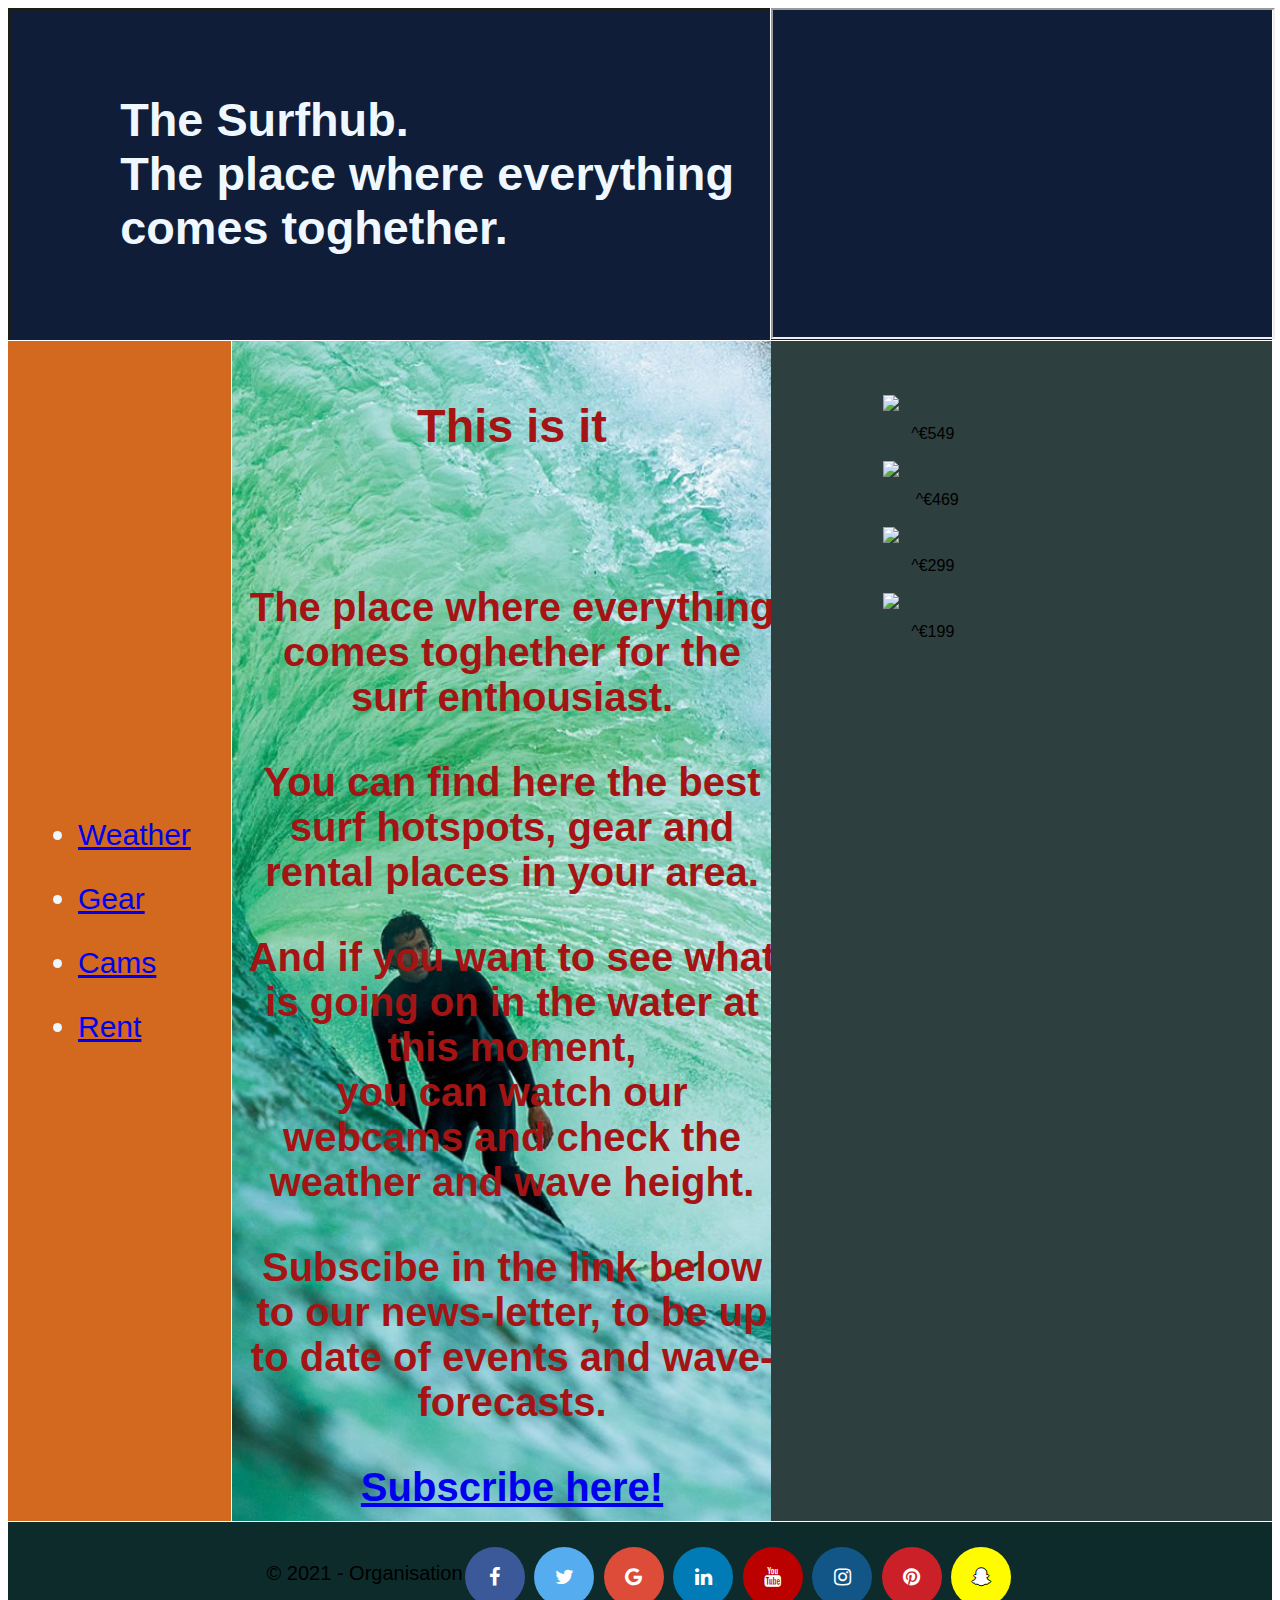
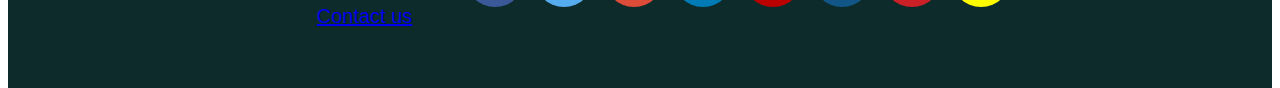
==== opdracht_eindopdracht/index.html @ 39352b2c "Add files via upload" ====
<!DOCTYPE html>
<html lang="en">
	<head>
		<meta charset="UTF-8" />
		<meta http-equiv="X-UA-Compatible" content="IE=edge" />
		<meta name="viewport" content="width=device-width, initial-scale=1.0" />
		<link rel="stylesheet" href="style.css" />
		<title>The Surfhub</title>
	</head>
	<body>
		<div class="parent">
			<header>
				<h3>
					The Surfhub.<br />
					The place where everything<br />
					comes toghether.
				</h3>
				
			</header>
			<main>
				<div class="main text">
				<h3>This is it</h3><br>
				<p>
					The place where everything comes toghether for the surf enthousiast.
				</p>
				<p>
					You can find here the best surf hotspots, gear and rental places in your area.  
				</p>
			
				<p>
					And if you want to see what is going on in the water at this moment,<br> you can watch our webcams and check the weather and wave height.
				
				</p>
				<p>
					Subscibe in the link below to our news-letter, to be up to date of events and wave-forecasts.
				</p>
				<a href="contact.html"_blank>Subscribe here! </a>
				
							
					
			</div>		

					
				
					
			</main>
			<nav>
				<ul class="navigation.links">
					
					<li>
						<a
							class="navigation.links"
							href="https://www.buienradar.nl/"
							target="_blank"
							>Weather</a>
						
					</li>
					<li>
						<a class="navigation.links"
							href="https://www.hightidesurfshop.nl/"
							target="_blank"
							>Gear</a>
						
					</li>
					<li>
						<a class="navigation.links"
							href="http://surfweer.nl/surf/webcam/"
							target="_blank"
							>Cams</a>
						
					</li>
					<li>
						<a class="navigation.links"
							href="https://www.ozlines.com/surf-rental"
							target="_blank"
							>Rent</a>
						
					</li>
				</ul>
			</nav>
			<section>
				
					<div class="iframe-container">
						<iframe 
							src="https://www.youtube.com/embed/ma67yOdMQfs"
							allow=" autoplay;accelerometer; encrypted-media; gyroscope; picture-in-picture;"
							allowfullscreen
							>video
						</iframe>
					</div>
				
			</section>
			​
			<aside>
				<br>
				<br>
				<div class="blogpost"> <img width="200px" src="https://cdn.shopify.com/s/files/1/1543/8661/products/asdfsdf_80a08a67-0fda-47c4-9109-f075f42b6020_1024x1024.png?v=1597875893"/>^€549  </div> 
      			<div class="blogpost"> <img width="200px" src="https://cdn.shopify.com/s/files/1/2489/2950/products/5345f3e0-fe56-476f-bb1a-31d0fcf3f77b_1024x1024@2x.png?v=1611095298"/> ^€469 </div>
      			<div class="blogpost"> <img width="200px" src="https://cdn.shopify.com/s/files/1/1543/8661/products/2019_RE_Apoc-4-3-hooded_front_c0ae3add-ad94-4b85-a6e3-ddf06a15a88c_1024x1024.png?v=1571325587"/>^€299 </h1> </div>
      			<div class="blogpost"> <img width="200px" src="https://cdn.shopify.com/s/files/1/2489/2950/products/altontribalwavepink_1024x1024@2x.jpg?v=1613435238"/>^€199 </div>
      			<br><br>
			</aside>
			<footer>
      
					<div >
						<p>&copy 2021 - Organisation</p>
						<a href="contact.html"_blank>Contact us</a>
						
					</div>
					
					<div >
						<link rel="stylesheet" href="https://cdnjs.cloudflare.com/ajax/libs/font-awesome/4.7.0/css/font-awesome.min.css">
							<a href="https://nl-nl.facebook.com/" class="fa fa-facebook"></a>
							<a href="https://twitter.com/?lang=nl" class="fa fa-twitter"></a>
							<a href="https://myaccount.google.com/profile" class="fa fa-google"></a>
							<a href="https://www.linkedin.com/login/nl" class="fa fa-linkedin"></a>
							<a href="https://www.youtube.com/watch?v=oRwX9IHWg4M" class="fa fa-youtube"></a>
							<a href="https://www.instagram.com/" class="fa fa-instagram"></a>
							<a href="https://nl.pinterest.com/" class="fa fa-pinterest"></a>
							<a href="https://www.snapchat.com/l/nl-nl/" class="fa fa-snapchat-ghost"></a>	
      
					</div>


			</footer>
		</div>
	</body>
</html>
---- opdracht_eindopdracht/style.css ----
.parent {
    
    display: grid;
    grid-template-columns:360px;
    grid-template-rows: repeat(5, auto);
    grid-gap: 5px;
    height: 100vh;
    width:100%;
    min-width:360px;
    
    font-family: -apple-system, BlinkMacSystemFont, "Segoe UI", Roboto, Oxygen, Ubuntu,
        Cantarell, "Open Sans", "Helvetica Neue", sans-serif;
        margin: auto;
    grid-template-areas:
        "h"
        "n"
        "m"
        "s"
        "a "
        "f ";
}
header {
    display: flex;
    justify-content: center;
    align-items: center;
    color: aliceblue;
    border-style: double;
    border-color: azure;
    background-color: rgb(15, 29, 56);
    padding-left:10%;
    font-size: 30px;
    grid-area: h;

}
nav {
    background-color: chocolate;
    border: black 1px;
    color: aliceblue;
    font-size: 30px;
    display:flex;;
    flex-direction: row;
    align-items:center;
    justify-content: center;
    padding:10% ;
    grid-area: n;
    
}
.navigation.links {
    font-display: flex;
    flex-direction: row;
    align-items: flex-start;
    padding: 10%;
    margin:10px;
    

}
section {
    grid-area: s;
    width: 100%;
    height: 100%;
    justify-content:grid;
    align-items:grid;
    background-color: rgb(15, 29, 56);
}
.iframe-container {
    float: none;
    clear: both;
    width: 100%;
    position: relative;
    padding-bottom: 56.25%;
    padding-top: 45px;
    height: 0;
    
}
iframe {
    position: absolute;
    top: 0;
    left: 0;
    width: 100%;
    height: 100%;
   
}
main {
    width: grid;
    background-image: url(greg-long.jpg);
    background-size: cover;
    background-position: center;
    border: black 1px;
    color: rgb(165, 20, 20);
    font-family: -apple-system, BlinkMacSystemFont, "Segoe UI", Roboto, Oxygen, Ubuntu,
        Cantarell, "Open Sans", "Helvetica Neue", sans-serif;
    font-weight: 700;
    font-size: large;
    display: flex;
    justify-content:center;
    align-items: center;
    padding: 1%;
    text-align:center;
    grid-area: m;


}


aside {
    background-color: rgb(45, 63, 63);
    border: black;
    width:absolute;
    align-items: center;
    justify-content: center;
    resize: vertical;
    grid-area: a;
}
.blogpost{margin-left: 20%;
}


footer {
    display:flex;
    justify-content:center;
    background-color: rgb(13, 43, 43);
    width: grid;
    height:100%;
    text-align:center;
    font-size:20px;
    font-weight:100px;
    padding:20px;
    
    grid-area: f;
}
.fa {
    padding: 20px;
    font-size: 10px;
    width: 20px;
    text-align: center;
    text-decoration: none;
    margin: 5px 2px;
    border-radius:50%;
}

.fa:hover {
    opacity: 0.7;
}

.fa-facebook {
    background: #3B5998;
    color: white;
}

.fa-twitter {
    background: #55ACEE;
    color: white;
}

.fa-google {
    background: #dd4b39;
    color: white;
}

.fa-linkedin {
    background: #007bb5;
    color: white;
}

.fa-youtube {
    background: #bb0000;
    color: white;
}

.fa-instagram {
    background: #125688;
    color: white;
}

.fa-pinterest {
    background: #cb2027;
    color: white;
}

.fa-snapchat-ghost {
    background: #fffc00;
    color: white;
    text-shadow: -1px 0 black, 0 1px black, 1px 0 black, 0 -1px black;
}


input[type=text], select, textarea {
    width: 100%;
    padding: 12px;
    border: 1px solid #ccc;
    margin-top: 6px;
    margin-bottom: 16px;
    resize: vertical;
}



@media screen and (min-width:400px){
.parent {
        display: grid;
        grid-template-columns: 200px 1fr 200px;
        grid-template-rows:  300px 255px 600px 200px ;
        grid-gap: 2px;
        height: auto;
        width: auto;
        grid-template-areas:
            
            " h h h "
            " n s a "
            " m m a "
            " f f f "; 

}
aside {
        background-color: rgb(45, 63, 63);
        border: black;
        width: 100%;
        align-items:center;
        justify-content:center;
        grid-area: a;}

img{ 
        width: 100%;
        padding: 12px;
        
        margin-top: 6px;
        margin-bottom: 16px;
        resize: vertical;
    }

.iframe-container {
        float: none;
        clear: both;
        width: 100%;
        position: relative;
        padding-bottom: 56.25%;
        padding-top: 45px;
        height: 0;
        min-width: 360px;
        max-width: 365px;
        max-height: 255px;
}
iframe {
        position: absolute;
        top: 0;
        left: 0;
        width: 100%;
        height: 100%;
        min-width:360px;
}
@media screen and (min-width: 665px) {
.parent {
        display: grid;
        grid-template-columns: auto auto 250px 250px;
        grid-template-rows:  250px 600px 600px 300px ;
        grid-template-rows: minmax(0, 1fr);
        grid-gap: 1px;
        height: auto;
        width: auto;
        max-width:3000px;
        grid-template-areas:
    
            
         " h h s s "
         " n m a a"
         " n m a a"
         " f f f f";
    }
header {
        width: grid;
        display: flex;
        justify-content: center;
        color: aliceblue;
        border-style: double;
        border-color: rgb(25, 31, 31);
        background-color: rgb(15, 29, 56);
        font-size: 40px;
        
        grid-area: h;
    }
main{   display: flex;
        font-size: 40px;
        justify-content:center;
        align-items:center; 
        width: 100%;
        padding: 11.115px; 
        padding-right:15px;
        resize:auto;
        height:grid;
}
    }
.iframe-container {
        
        clear: both;
        width: 100%;
        position:grid;
        padding-bottom: 56.25%;
        padding-top: 45px;
        height: grid;
        margin-bottom: 1%;
        max-width: 500px;
    
}
iframe {
        position:absolute;
        top: 0;
        left: 0;
        width: 100%;
        height: 100%;
        max-width: grid;
        max-height: grid;
        
}
aside {
        background-color: rgb(45, 63, 63);
        border: black;
        width: 100%;
        align-items:center;
        justify-content:center;
        top: 0;
        bottom: 0;
        grid-area: a;
    }
    li{
        margin: 30px;
        padding-right:10px;
        }
    .blogpost{margin-right: 20%;
    }
    .main text{
        display: flex;
        font-size:30px;
        justify-content:center;
        align-items:center; 
        width: 100%;
        padding-left: 5px;    
        resize:smaller;
        height:100%;
        overflow:scroll;
}
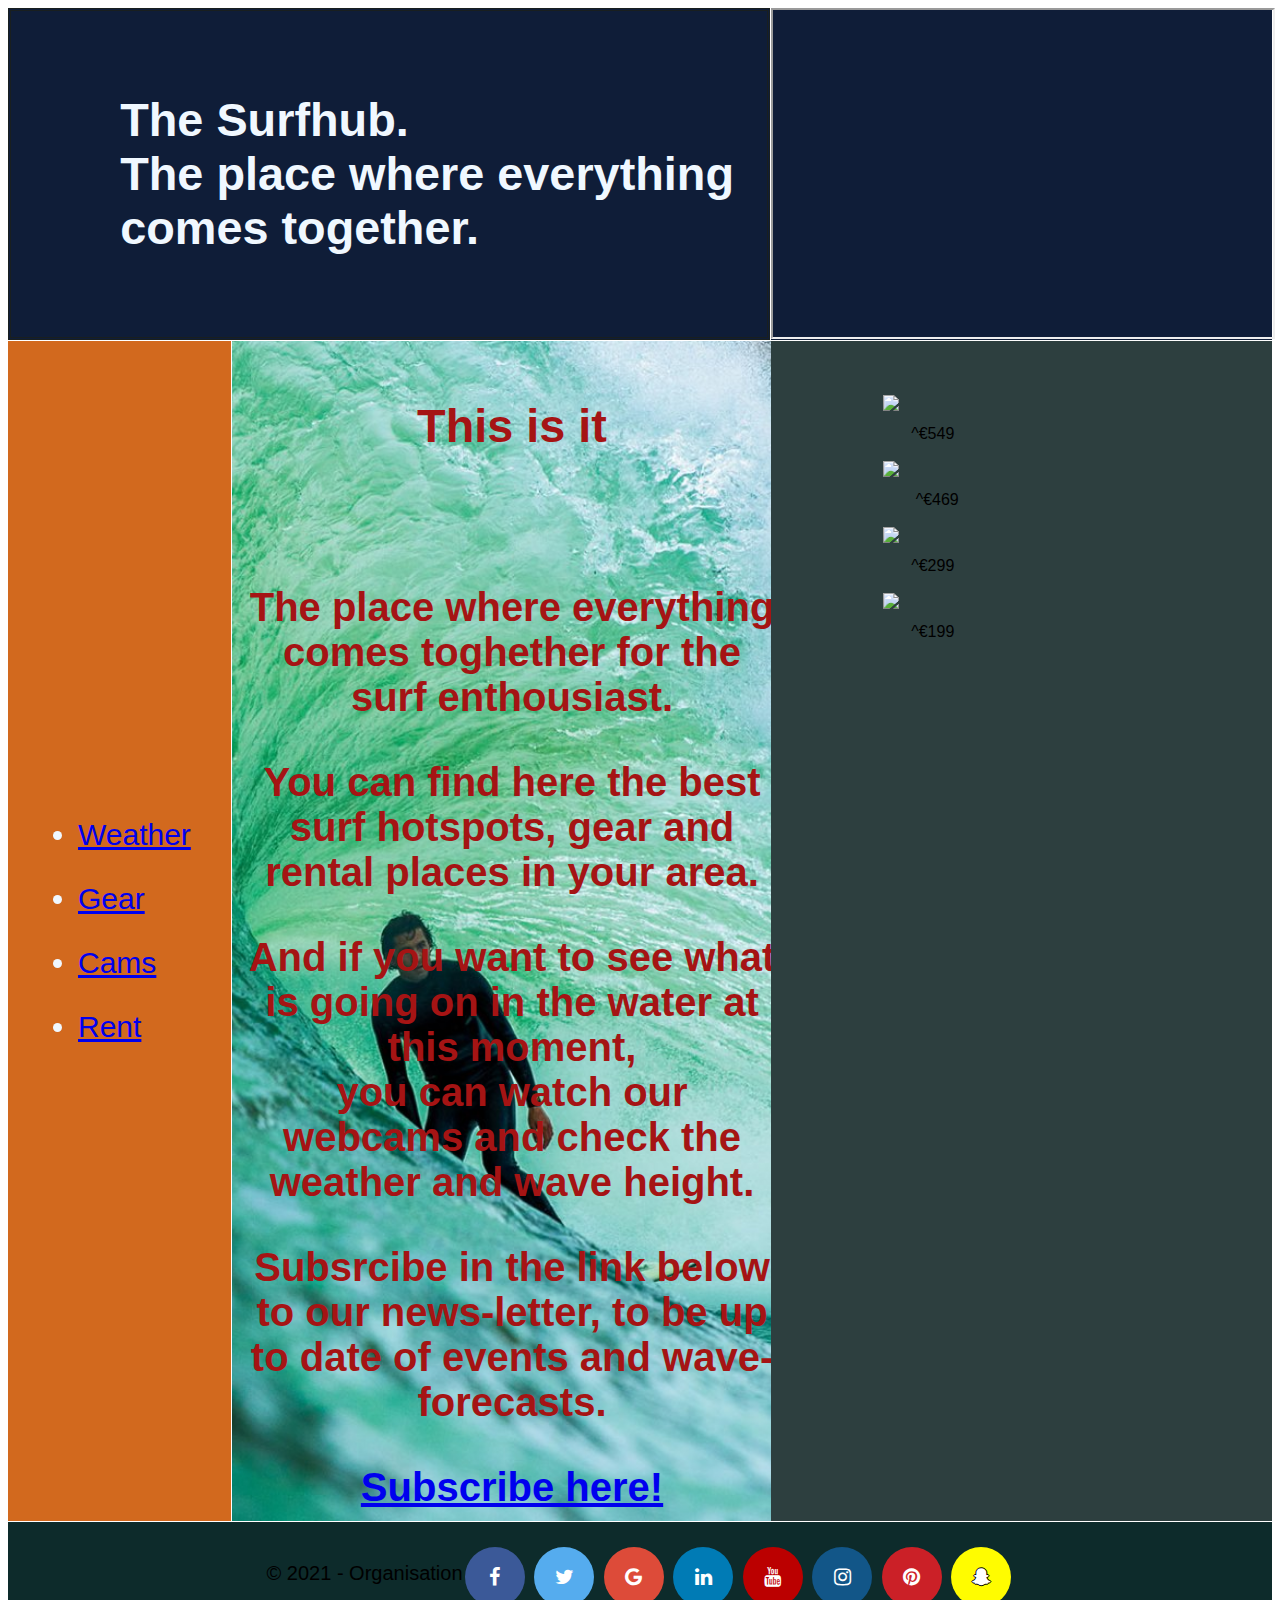
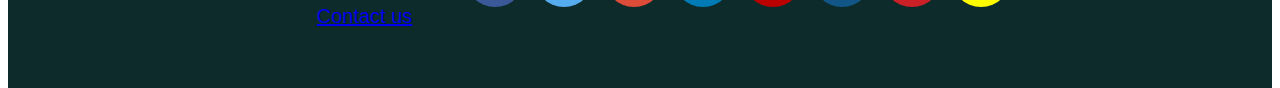
==== commit 6bb6b7be: "Add files via upload" ====
--- a/opdracht_eindopdracht/index.html
+++ b/opdracht_eindopdracht/index.html
@@ -13,7 +13,7 @@
 				<h3>
 					The Surfhub.<br />
 					The place where everything<br />
-					comes toghether.
+					comes together.
 				</h3>
 				
 			</header>
@@ -32,7 +32,7 @@
 				
 				</p>
 				<p>
-					Subscibe in the link below to our news-letter, to be up to date of events and wave-forecasts.
+					Subsrcibe in the link below to our news-letter, to be up to date of events and wave-forecasts.
 				</p>
 				<a href="contact.html"_blank>Subscribe here! </a>
 				
